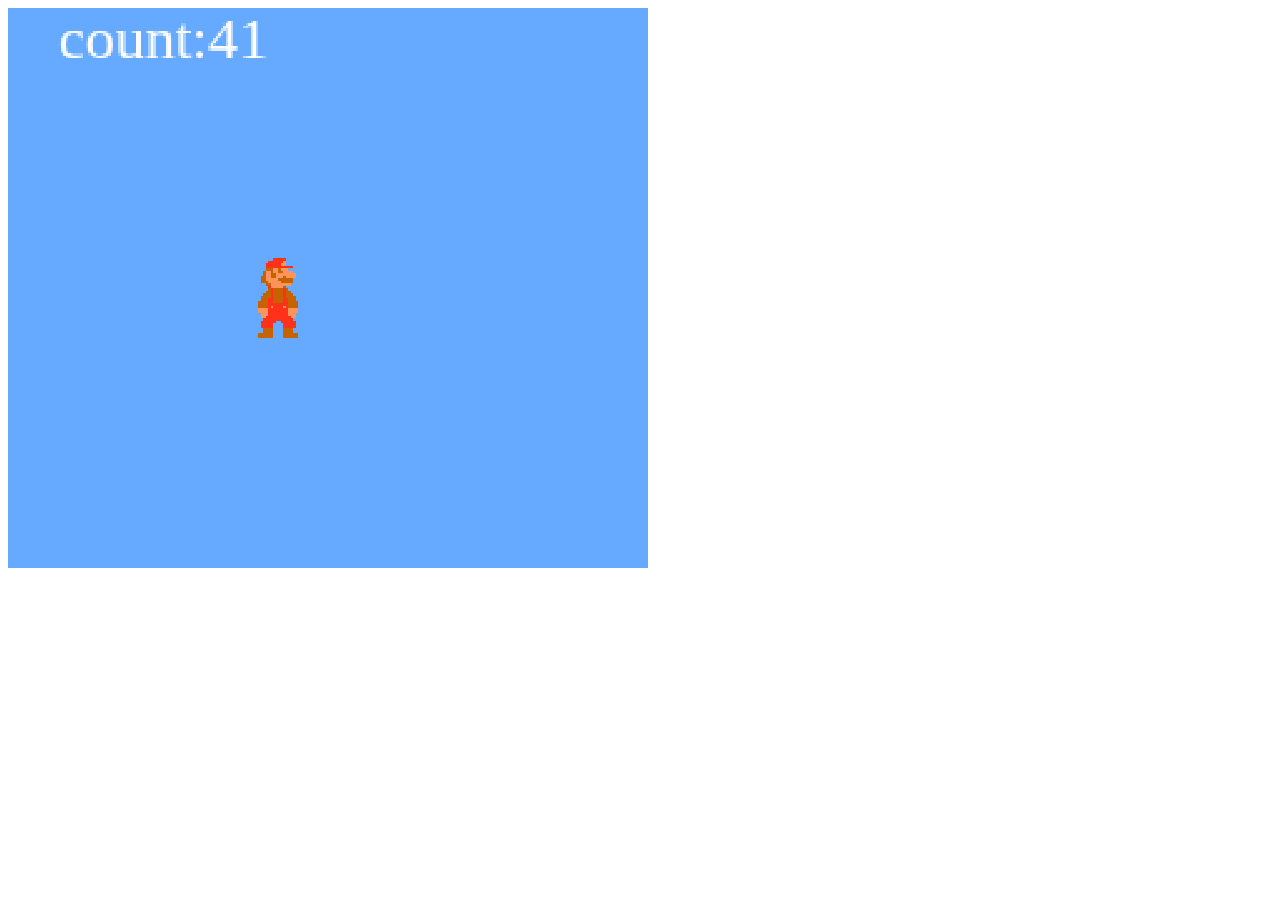
==== js_kitaoka_08/index.html @ 55dfd29c "JS１回目" ====
<!DOCTYPE html>
<html lang="en">
<head>
    <meta charset="UTF-8">
    <meta http-equiv="X-UA-Compatible" content="IE=edge">
    <meta name="viewport" content="width=device-width, initial-scale=1.0">
    <title>Super配管工おじさん</title>
</head>
<body>
    <canvas id="can"></canvas>
    <script src="js/main.js"></script>
</body>
</html>
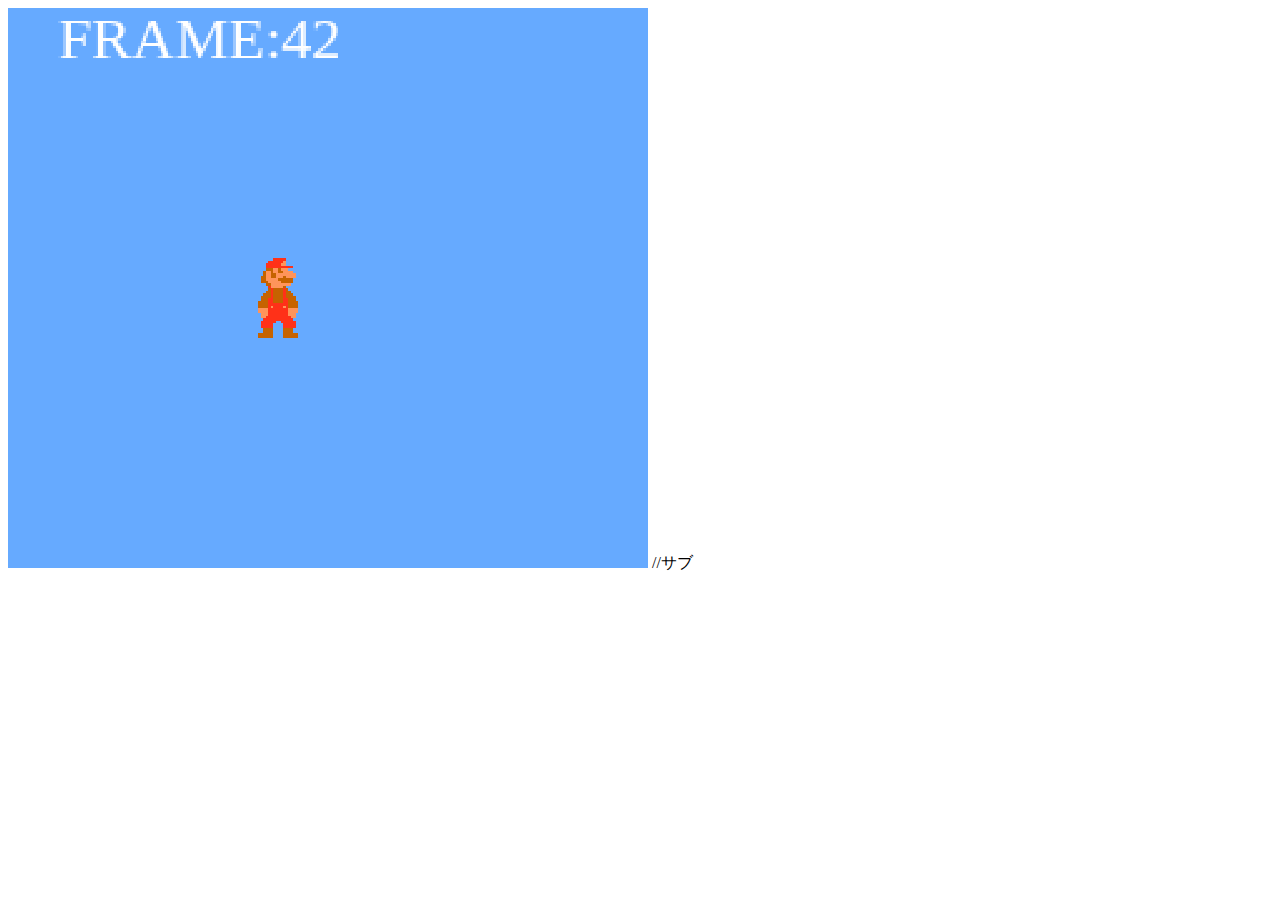
==== commit e0e27b95: "サブで保存" ====
--- a/js_kitaoka_08/index.html
+++ b/js_kitaoka_08/index.html
@@ -8,6 +8,6 @@
 </head>
 <body>
     <canvas id="can"></canvas>
-    <script src="js/main.js"></script>
+    <script src="js/sub.js"></script> //サブ
 </body>
 </html>